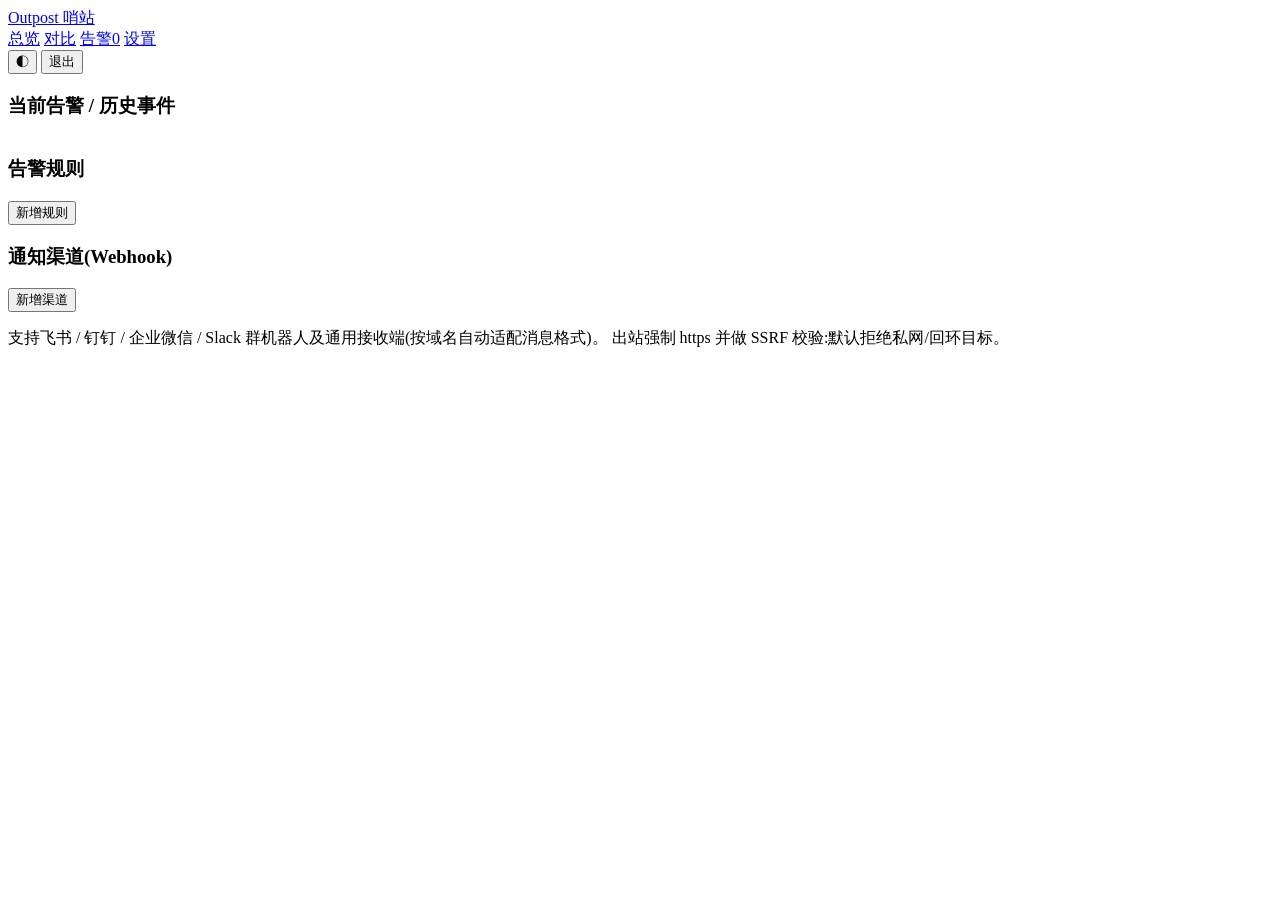
==== crates/server/static/alerts.html @ d0da64d9 "Outpost 哨站 v1.0:安全优先的私有化服务器探针 / 监控系统 Rust + axum + SQLite + rustls 单二进制,agent ~2MB / server ~6MB。 - " ====
<!doctype html>
<html lang="zh-CN">
<head>
<meta charset="utf-8">
<meta name="viewport" content="width=device-width, initial-scale=1">
<title>Outpost 哨站 · 告警</title>
<link rel="icon" href="/favicon.svg" type="image/svg+xml">
<link rel="stylesheet" href="/static/app.css">
</head>
<body data-page="alerts" data-auth="1">
<header class="topbar">
  <a class="brand" href="/"><span class="brand-dot"></span>Outpost 哨站</a>
  <nav class="nav">
    <a href="/">总览</a>
    <a href="/compare">对比</a>
    <a href="/alerts" class="active">告警<span id="navBadge" class="badge hidden">0</span></a>
    <a href="/settings">设置</a>
  </nav>
  <div class="top-actions">
    <button id="themeBtn" class="btn icon" title="切换浅色/深色">◐</button>
    <button id="logoutBtn" class="btn ghost sm">退出</button>
  </div>
</header>

<main class="wrap">
  <section class="card pad">
    <div class="row-head">
      <h3>当前告警 / 历史事件</h3>
      <span id="firingCount" class="subtle"></span>
    </div>
    <table class="tbl" id="eventTbl"></table>
  </section>

  <section class="card pad">
    <div class="row-head">
      <h3>告警规则</h3>
      <button id="addRuleBtn" class="btn primary sm">新增规则</button>
    </div>
    <table class="tbl" id="ruleTbl"></table>
  </section>

  <section class="card pad">
    <div class="row-head">
      <h3>通知渠道(Webhook)</h3>
      <button id="addChanBtn" class="btn primary sm">新增渠道</button>
    </div>
    <p class="hint subtle">支持飞书 / 钉钉 / 企业微信 / Slack 群机器人及通用接收端(按域名自动适配消息格式)。
      出站强制 https 并做 SSRF 校验:默认拒绝私网/回环目标。</p>
    <table class="tbl" id="chanTbl"></table>
  </section>
</main>

<dialog id="ruleDlg" class="dlg">
  <form method="dialog" class="dlg-body" id="ruleForm">
    <h3>新增告警规则</h3>
    <label>规则名 <input id="rName" type="text" maxlength="64" required placeholder="例如:CPU 过高"></label>
    <label>指标
      <select id="rMetric">
        <option value="cpu_pct">CPU 使用率 (%)</option>
        <option value="mem_pct">内存使用率 (%)</option>
        <option value="disk_pct">磁盘使用率 (%)</option>
        <option value="swap_pct">Swap 使用率 (%)</option>
        <option value="load1">1 分钟负载</option>
        <option value="cpu_temp">CPU 温度 (℃)</option>
        <option value="tcp_conns">TCP 连接数</option>
        <option value="offline">节点离线</option>
      </select>
    </label>
    <div id="threshRow">
      <label>条件
        <select id="rComparator">
          <option value="gt">大于 &gt;</option>
          <option value="lt">小于 &lt;</option>
        </select>
      </label>
      <label>阈值 <input id="rThreshold" type="number" step="any" min="0" value="90"></label>
    </div>
    <label>持续时间(秒,连续超限多久才告警;离线时为容忍时长)
      <input id="rDuration" type="number" min="0" max="86400" value="60">
    </label>
    <label>作用范围
      <select id="rNode"><option value="">所有节点</option></select>
    </label>
    <div class="dlg-actions">
      <button value="cancel" class="btn ghost" formnovalidate>取消</button>
      <button class="btn primary" type="submit">创建</button>
    </div>
    <div id="ruleMsg" class="msg err"></div>
  </form>
</dialog>

<dialog id="chanDlg" class="dlg">
  <form method="dialog" class="dlg-body" id="chanForm">
    <h3>新增通知渠道</h3>
    <label>名称 <input id="cName" type="text" maxlength="64" required placeholder="例如:运维告警群"></label>
    <label>类型
      <select id="cKind">
        <option value="webhook">Webhook(飞书/钉钉/企业微信/Slack/通用)</option>
        <option value="telegram">Telegram Bot</option>
        <option value="bark">Bark(iOS 推送)</option>
      </select>
    </label>
    <label id="cUrlLabel">Webhook URL(https)
      <input id="cUrl" type="text" maxlength="2048" required placeholder="https://open.feishu.cn/open-apis/bot/v2/hook/...">
    </label>
    <label id="cTargetLabel" class="hidden">Chat ID(数字或 @频道名)
      <input id="cTarget" type="text" maxlength="40" placeholder="例如:123456789 或 @mychannel">
    </label>
    <div class="dlg-actions">
      <button value="cancel" class="btn ghost" formnovalidate>取消</button>
      <button class="btn primary" type="submit">保存</button>
    </div>
    <div id="chanMsg" class="msg err"></div>
  </form>
</dialog>

<script src="/static/app.js"></script>
<script src="/static/alerts.js"></script>
</body>
</html>
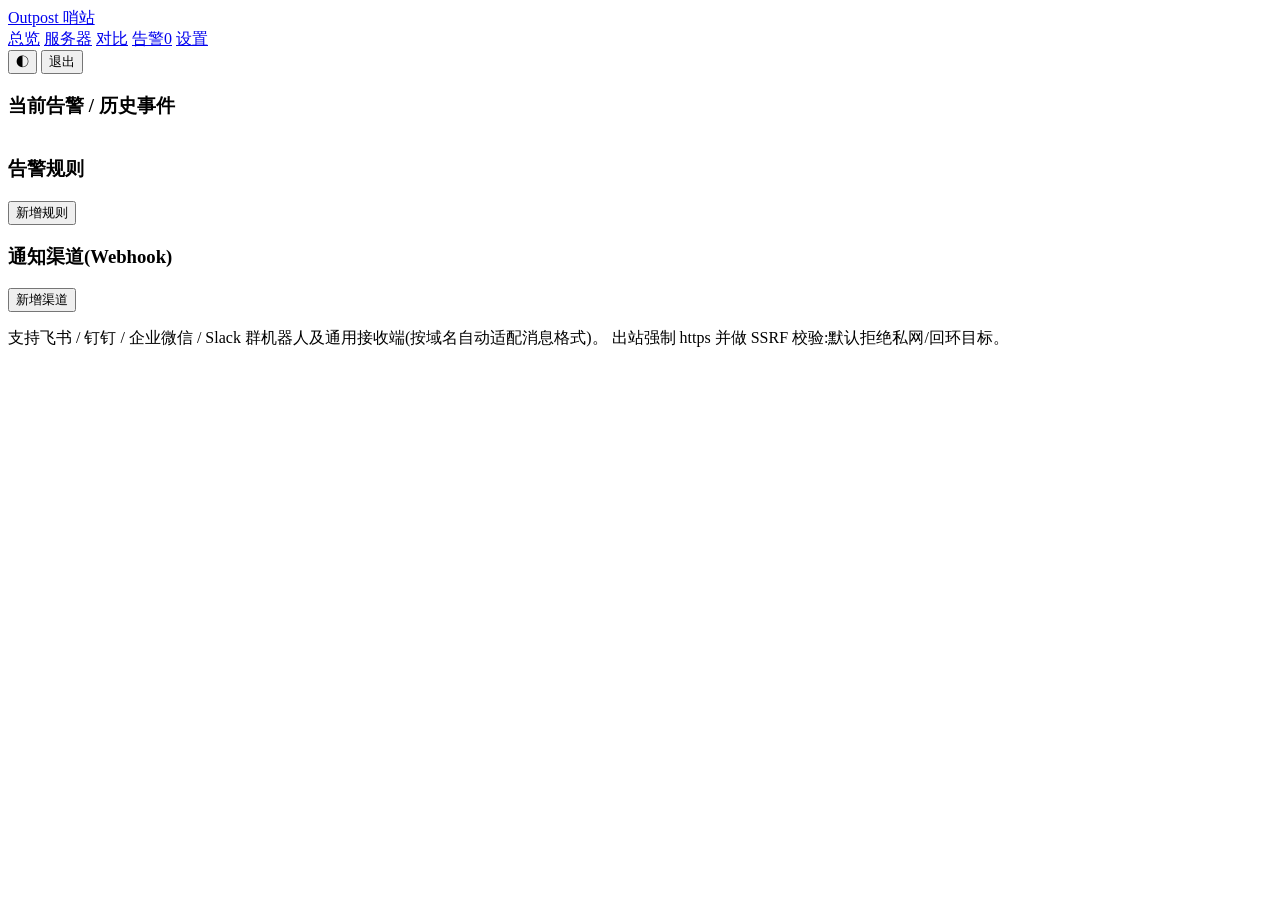
==== commit eff401dc: "feat(ui): 服务器管理模块 + 首页只读 + 设置左导航 + 卡片自定义 + 多主题 + 状态页自定义后缀 Co-Authored-By: Claude Opus 4.8 <noreply@a" ====
--- a/crates/server/static/alerts.html
+++ b/crates/server/static/alerts.html
@@ -12,6 +12,7 @@
   <a class="brand" href="/"><span class="brand-dot"></span>Outpost 哨站</a>
   <nav class="nav">
     <a href="/">总览</a>
+    <a href="/servers">服务器</a>
     <a href="/compare">对比</a>
     <a href="/alerts" class="active">告警<span id="navBadge" class="badge hidden">0</span></a>
     <a href="/settings">设置</a>
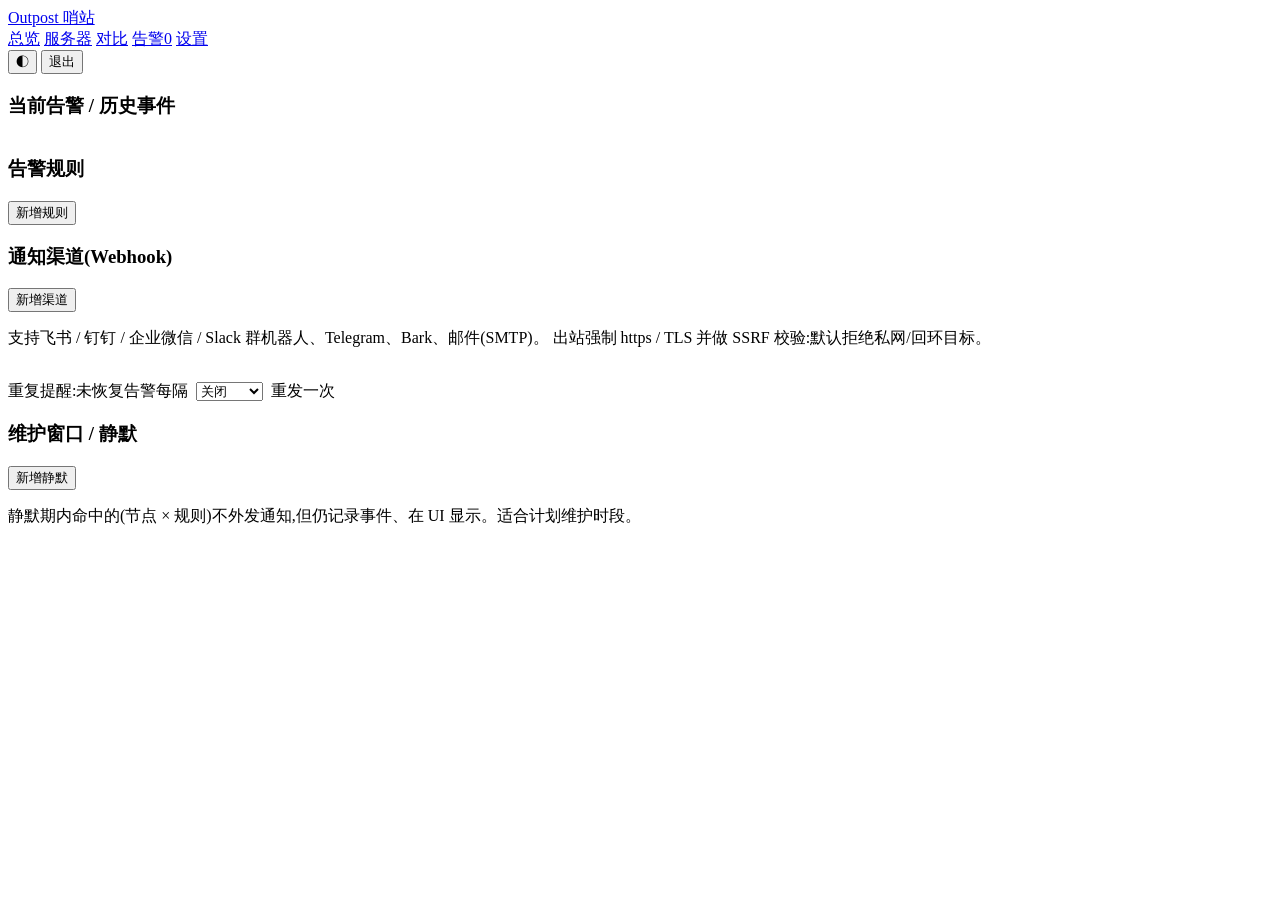
==== commit 7d3027ea: "feat(p1): 告警分级+渠道路由 / 维护窗口静默 / 重复提醒 / SMTP 邮件 / gte-lte P1-1 维护窗口静默:新增 alert_silences 表 + 管理 API/UI;" ====
--- a/crates/server/static/alerts.html
+++ b/crates/server/static/alerts.html
@@ -5,7 +5,7 @@
 <meta name="viewport" content="width=device-width, initial-scale=1">
 <title>Outpost 哨站 · 告警</title>
 <link rel="icon" href="/favicon.svg" type="image/svg+xml">
-<link rel="stylesheet" href="/static/app.css">
+<link rel="stylesheet" href="/static/app.css?v=__V__">
 </head>
 <body data-page="alerts" data-auth="1">
 <header class="topbar">
@@ -45,9 +45,32 @@
       <h3>通知渠道(Webhook)</h3>
       <button id="addChanBtn" class="btn primary sm">新增渠道</button>
     </div>
-    <p class="hint subtle">支持飞书 / 钉钉 / 企业微信 / Slack 群机器人及通用接收端(按域名自动适配消息格式)。
-      出站强制 https 并做 SSRF 校验:默认拒绝私网/回环目标。</p>
+    <p class="hint subtle">支持飞书 / 钉钉 / 企业微信 / Slack 群机器人、Telegram、Bark、邮件(SMTP)。
+      出站强制 https / TLS 并做 SSRF 校验:默认拒绝私网/回环目标。</p>
     <table class="tbl" id="chanTbl"></table>
+    <div class="row-head" style="margin-top:16px">
+      <label class="hint" style="display:flex;align-items:center;gap:8px;margin:0">重复提醒:未恢复告警每隔
+        <select id="renotifySel" class="tb-sel" style="width:auto">
+          <option value="0">关闭</option>
+          <option value="600">10 分钟</option>
+          <option value="1800">30 分钟</option>
+          <option value="3600">1 小时</option>
+          <option value="21600">6 小时</option>
+          <option value="86400">24 小时</option>
+        </select>
+        重发一次
+      </label>
+      <span id="renotifyMsg" class="subtle"></span>
+    </div>
+  </section>
+
+  <section class="card pad">
+    <div class="row-head">
+      <h3>维护窗口 / 静默</h3>
+      <button id="addSilenceBtn" class="btn primary sm">新增静默</button>
+    </div>
+    <p class="hint subtle">静默期内命中的(节点 × 规则)不外发通知,但仍记录事件、在 UI 显示。适合计划维护时段。</p>
+    <table class="tbl" id="silenceTbl"></table>
   </section>
 </main>
 
@@ -71,13 +94,22 @@
       <label>条件
         <select id="rComparator">
           <option value="gt">大于 &gt;</option>
+          <option value="gte">大于等于 ≥</option>
           <option value="lt">小于 &lt;</option>
+          <option value="lte">小于等于 ≤</option>
         </select>
       </label>
       <label>阈值 <input id="rThreshold" type="number" step="any" min="0" value="90"></label>
     </div>
     <label>持续时间(秒,连续超限多久才告警;离线时为容忍时长)
       <input id="rDuration" type="number" min="0" max="86400" value="60">
+    </label>
+    <label>严重度(决定推送到哪些渠道)
+      <select id="rSeverity">
+        <option value="info">信息 info</option>
+        <option value="warning" selected>警告 warning</option>
+        <option value="critical">严重 critical</option>
+      </select>
     </label>
     <label>作用范围
       <select id="rNode"><option value="">所有节点</option></select>
@@ -99,13 +131,34 @@
         <option value="webhook">Webhook(飞书/钉钉/企业微信/Slack/通用)</option>
         <option value="telegram">Telegram Bot</option>
         <option value="bark">Bark(iOS 推送)</option>
+        <option value="smtp">邮件(SMTP)</option>
       </select>
     </label>
     <label id="cUrlLabel">Webhook URL(https)
-      <input id="cUrl" type="text" maxlength="2048" required placeholder="https://open.feishu.cn/open-apis/bot/v2/hook/...">
+      <input id="cUrl" type="text" maxlength="2048" placeholder="https://open.feishu.cn/open-apis/bot/v2/hook/...">
     </label>
     <label id="cTargetLabel" class="hidden">Chat ID(数字或 @频道名)
       <input id="cTarget" type="text" maxlength="40" placeholder="例如:123456789 或 @mychannel">
+    </label>
+    <div id="smtpFields" class="hidden">
+      <div class="threshRow">
+        <label>SMTP 服务器 <input id="cSmtpHost" type="text" maxlength="255" placeholder="smtp.example.com"></label>
+        <label>端口 <input id="cSmtpPort" type="number" min="1" max="65535" value="465"></label>
+      </div>
+      <label>账号(用户名) <input id="cSmtpUser" type="text" maxlength="320" autocomplete="off" placeholder="登录 SMTP 的用户名"></label>
+      <label>密码 / 授权码 <input id="cSmtpPass" type="password" maxlength="256" autocomplete="new-password" placeholder="邮箱 SMTP 授权码"></label>
+      <div class="threshRow">
+        <label>发件人 <input id="cSmtpFrom" type="email" maxlength="254" placeholder="alert@example.com"></label>
+        <label>收件人 <input id="cSmtpTo" type="email" maxlength="254" placeholder="ops@example.com"></label>
+      </div>
+      <p class="hint subtle">仅支持隐式 TLS(SMTPS,默认 465)。目标经 SSRF 校验,默认拒绝私网地址。</p>
+    </div>
+    <label>最低接收严重度(渠道只接收 ≥ 此级别的告警)
+      <select id="cMinSev">
+        <option value="info" selected>信息 info(接收全部)</option>
+        <option value="warning">警告 warning 及以上</option>
+        <option value="critical">仅严重 critical</option>
+      </select>
     </label>
     <div class="dlg-actions">
       <button value="cancel" class="btn ghost" formnovalidate>取消</button>
@@ -115,7 +168,34 @@
   </form>
 </dialog>
 
-<script src="/static/app.js"></script>
-<script src="/static/alerts.js"></script>
+<dialog id="silenceDlg" class="dlg">
+  <form method="dialog" class="dlg-body" id="silenceForm">
+    <h3>新增静默窗口</h3>
+    <label>作用节点
+      <select id="sNode"><option value="">所有节点</option></select>
+    </label>
+    <label>作用规则
+      <select id="sRule"><option value="">所有规则</option></select>
+    </label>
+    <label>静默时长
+      <select id="sDuration">
+        <option value="3600">1 小时</option>
+        <option value="7200">2 小时</option>
+        <option value="21600">6 小时</option>
+        <option value="86400">1 天</option>
+        <option value="259200">3 天</option>
+      </select>
+    </label>
+    <label>原因(可选) <input id="sReason" type="text" maxlength="200" placeholder="例如:计划内维护"></label>
+    <div class="dlg-actions">
+      <button value="cancel" class="btn ghost" formnovalidate>取消</button>
+      <button class="btn primary" type="submit">创建</button>
+    </div>
+    <div id="silenceMsg" class="msg err"></div>
+  </form>
+</dialog>
+
+<script src="/static/app.js?v=__V__"></script>
+<script src="/static/alerts.js?v=__V__"></script>
 </body>
 </html>
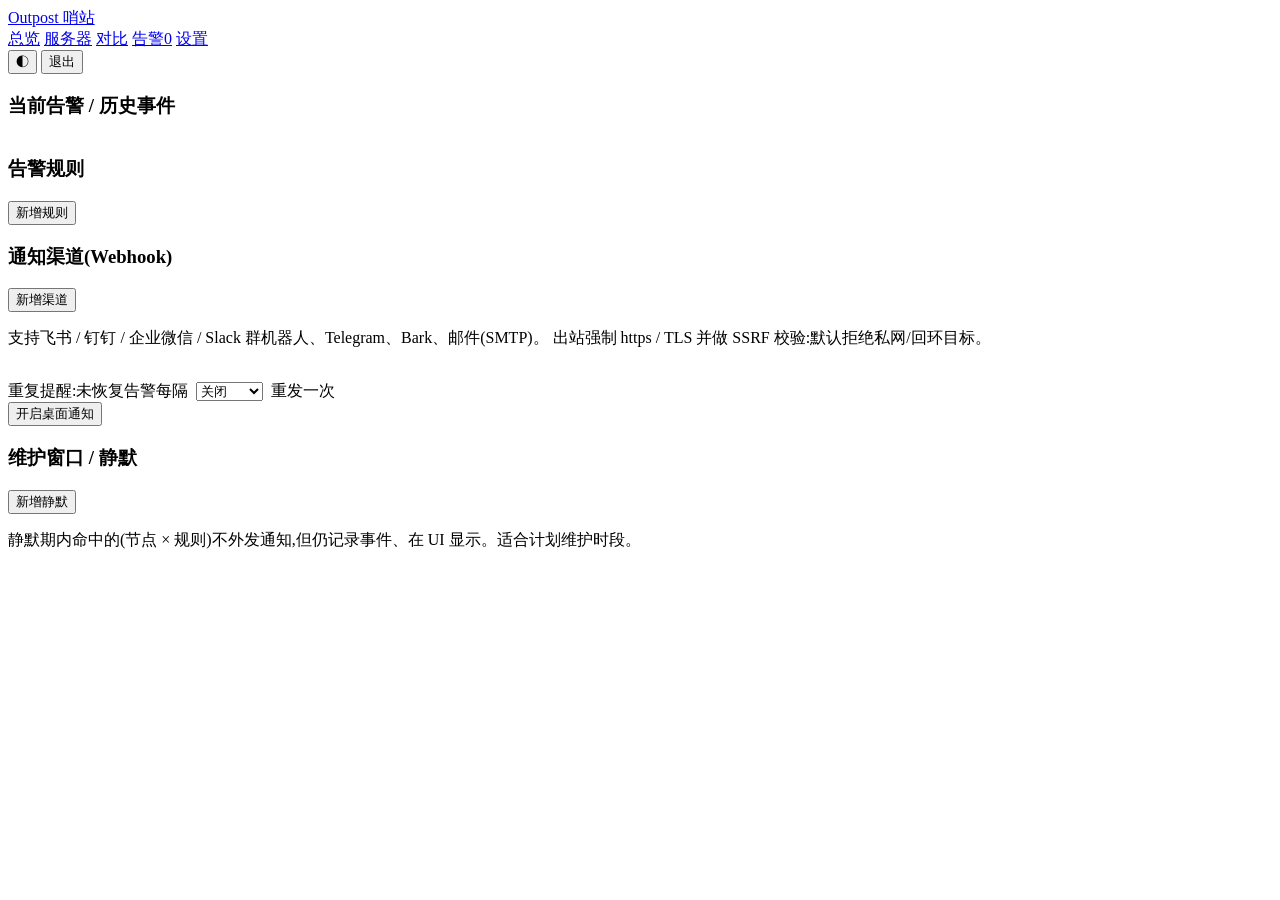
==== commit a445ecb0: "feat(p2-3): systemd 服务状态监控(子进程只读) common 加 ServiceStatus + Metrics.services;agent config 加 watch_ser" ====
--- a/crates/server/static/alerts.html
+++ b/crates/server/static/alerts.html
@@ -60,6 +60,7 @@
         </select>
         重发一次
       </label>
+      <button id="notifyBtn" class="btn ghost sm">开启桌面通知</button>
       <span id="renotifyMsg" class="subtle"></span>
     </div>
   </section>
@@ -87,6 +88,8 @@
         <option value="load1">1 分钟负载</option>
         <option value="cpu_temp">CPU 温度 (℃)</option>
         <option value="tcp_conns">TCP 连接数</option>
+        <option value="inode_pct">inode 使用率 (%)</option>
+        <option value="services_down">异常服务数</option>
         <option value="offline">节点离线</option>
       </select>
     </label>
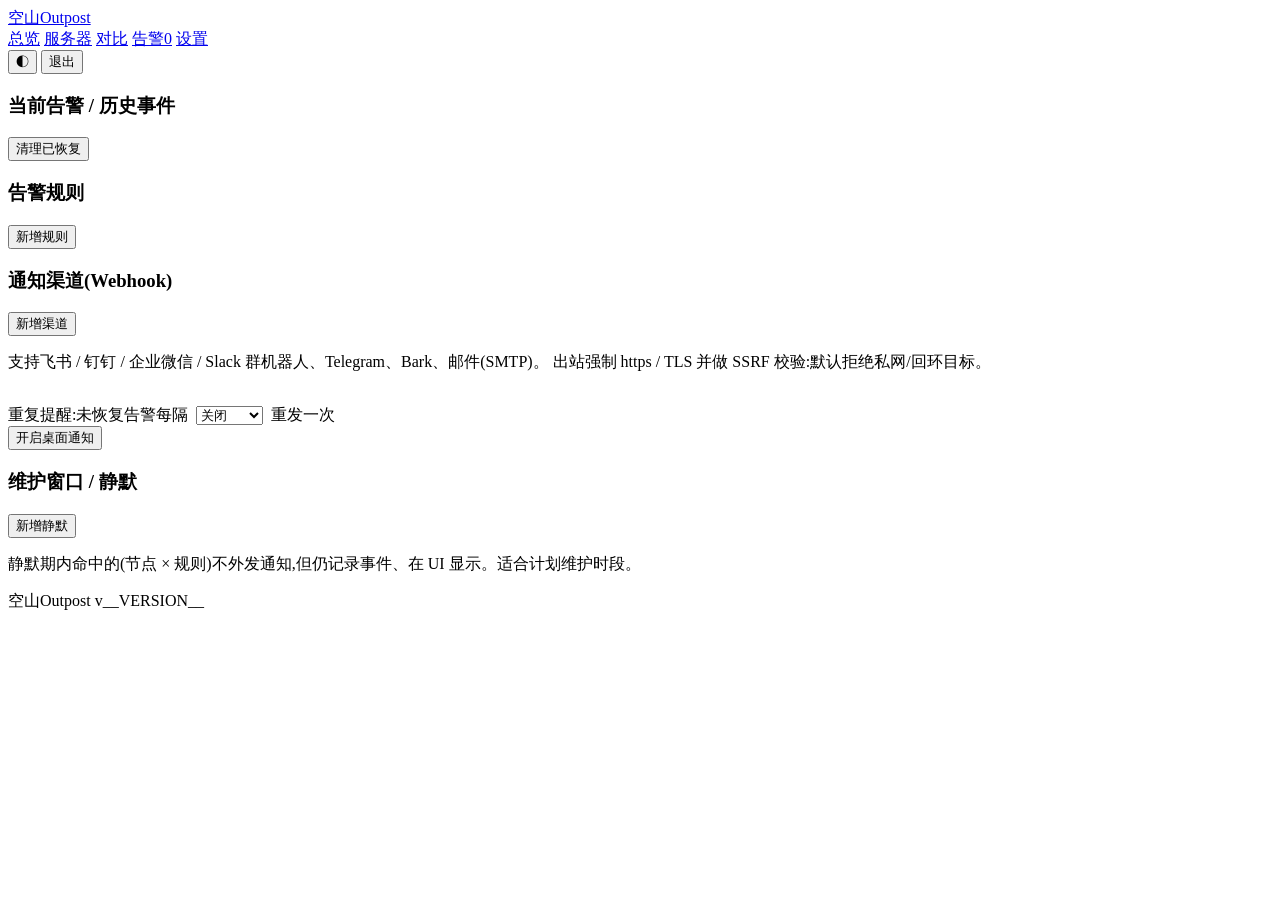
==== commit 48c7e955: "fix: 离线告警抗抖动 + 磁盘容量按整机总和统计(v1.5.2) 离线告警抗抖动(减少云服务器延迟/丢包误报刷屏): - 容忍下限由 30s 抬到 60s(对齐代码原注释意图):不足 1 分钟静默" ====
--- a/crates/server/static/alerts.html
+++ b/crates/server/static/alerts.html
@@ -3,13 +3,13 @@
 <head>
 <meta charset="utf-8">
 <meta name="viewport" content="width=device-width, initial-scale=1">
-<title>Outpost 哨站 · 告警</title>
+<title>空山Outpost · 告警</title>
 <link rel="icon" href="/favicon.svg" type="image/svg+xml">
 <link rel="stylesheet" href="/static/app.css?v=__V__">
 </head>
 <body data-page="alerts" data-auth="1">
 <header class="topbar">
-  <a class="brand" href="/"><span class="brand-dot"></span>Outpost 哨站</a>
+  <a class="brand" href="/"><span class="brand-dot"></span>空山Outpost</a>
   <nav class="nav">
     <a href="/">总览</a>
     <a href="/servers">服务器</a>
@@ -18,7 +18,7 @@
     <a href="/settings">设置</a>
   </nav>
   <div class="top-actions">
-    <button id="themeBtn" class="btn icon" title="切换浅色/深色">◐</button>
+    <button id="themeBtn" class="btn icon" title="切换浅色/深色" aria-label="切换浅色/深色">◐</button>
     <button id="logoutBtn" class="btn ghost sm">退出</button>
   </div>
 </header>
@@ -27,29 +27,31 @@
   <section class="card pad">
     <div class="row-head">
       <h3>当前告警 / 历史事件</h3>
-      <span id="firingCount" class="subtle"></span>
-    </div>
-    <table class="tbl" id="eventTbl"></table>
+      <span id="firingCount" class="subtle" role="status" aria-live="polite"></span>
+      <button type="button" id="clearEventsBtn" class="btn ghost sm" style="margin-left:auto">清理已恢复</button>
+    </div>
+    <div class="tbl-wrap"><table class="tbl" id="eventTbl"></table></div>
+    <div id="eventPager" class="pager" role="navigation" aria-label="告警事件翻页"></div>
   </section>
 
   <section class="card pad">
     <div class="row-head">
       <h3>告警规则</h3>
-      <button id="addRuleBtn" class="btn primary sm">新增规则</button>
-    </div>
-    <table class="tbl" id="ruleTbl"></table>
+      <button id="addRuleBtn" class="btn primary sm admin-only">新增规则</button>
+    </div>
+    <div class="tbl-wrap"><table class="tbl" id="ruleTbl"></table></div>
   </section>
 
   <section class="card pad">
     <div class="row-head">
       <h3>通知渠道(Webhook)</h3>
-      <button id="addChanBtn" class="btn primary sm">新增渠道</button>
+      <button id="addChanBtn" class="btn primary sm admin-only">新增渠道</button>
     </div>
     <p class="hint subtle">支持飞书 / 钉钉 / 企业微信 / Slack 群机器人、Telegram、Bark、邮件(SMTP)。
       出站强制 https / TLS 并做 SSRF 校验:默认拒绝私网/回环目标。</p>
-    <table class="tbl" id="chanTbl"></table>
+    <div class="tbl-wrap"><table class="tbl" id="chanTbl"></table></div>
     <div class="row-head" style="margin-top:16px">
-      <label class="hint" style="display:flex;align-items:center;gap:8px;margin:0">重复提醒:未恢复告警每隔
+      <label class="hint admin-only" style="display:flex;align-items:center;gap:8px;margin:0">重复提醒:未恢复告警每隔
         <select id="renotifySel" class="tb-sel" style="width:auto">
           <option value="0">关闭</option>
           <option value="600">10 分钟</option>
@@ -68,10 +70,10 @@
   <section class="card pad">
     <div class="row-head">
       <h3>维护窗口 / 静默</h3>
-      <button id="addSilenceBtn" class="btn primary sm">新增静默</button>
+      <button id="addSilenceBtn" class="btn primary sm admin-only">新增静默</button>
     </div>
     <p class="hint subtle">静默期内命中的(节点 × 规则)不外发通知,但仍记录事件、在 UI 显示。适合计划维护时段。</p>
-    <table class="tbl" id="silenceTbl"></table>
+    <div class="tbl-wrap"><table class="tbl" id="silenceTbl"></table></div>
   </section>
 </main>
 
@@ -100,13 +102,29 @@
           <option value="gte">大于等于 ≥</option>
           <option value="lt">小于 &lt;</option>
           <option value="lte">小于等于 ≤</option>
+          <option value="roc">变化率(窗口内突增/骤降)</option>
         </select>
       </label>
-      <label>阈值 <input id="rThreshold" type="number" step="any" min="0" value="90"></label>
-    </div>
-    <label>持续时间(秒,连续超限多久才告警;离线时为容忍时长)
+      <label id="rThresholdLabel">阈值 <input id="rThreshold" type="number" step="any" min="0" value="90"></label>
+    </div>
+    <div id="rocWindowRow" class="hidden">
+      <label>回看窗口(与当前值比较多久之前的历史值)
+        <select id="rRocWindow">
+          <option value="60">1 分钟</option>
+          <option value="300" selected>5 分钟</option>
+          <option value="900">15 分钟</option>
+          <option value="1800">30 分钟</option>
+          <option value="3600">1 小时</option>
+        </select>
+      </label>
+      <p class="hint subtle">仅支持 CPU/内存/磁盘/Swap 使用率与 1 分钟负载;窗口内绝对变化量达到阈值即触发。</p>
+    </div>
+    <label>持续时间(秒,连续超限多久才告警;离线时为容忍时长;变化率条件通常填 0)
       <input id="rDuration" type="number" min="0" max="86400" value="60">
     </label>
+    <p id="offlineHint" class="hint subtle hidden">离线检测已内置抗抖动:越过容忍时长后还需持续约
+      30 秒确认才告警,且刚恢复过的节点会要求持续离线 5 分钟才再次告警——偶发延迟/丢包不会再刷屏。
+      云服务器建议容忍时长 ≥120 秒。</p>
     <label>严重度(决定推送到哪些渠道)
       <select id="rSeverity">
         <option value="info">信息 info</option>
@@ -200,5 +218,6 @@
 
 <script src="/static/app.js?v=__V__"></script>
 <script src="/static/alerts.js?v=__V__"></script>
+<footer class="site-footer">空山Outpost v__VERSION__</footer>
 </body>
 </html>
